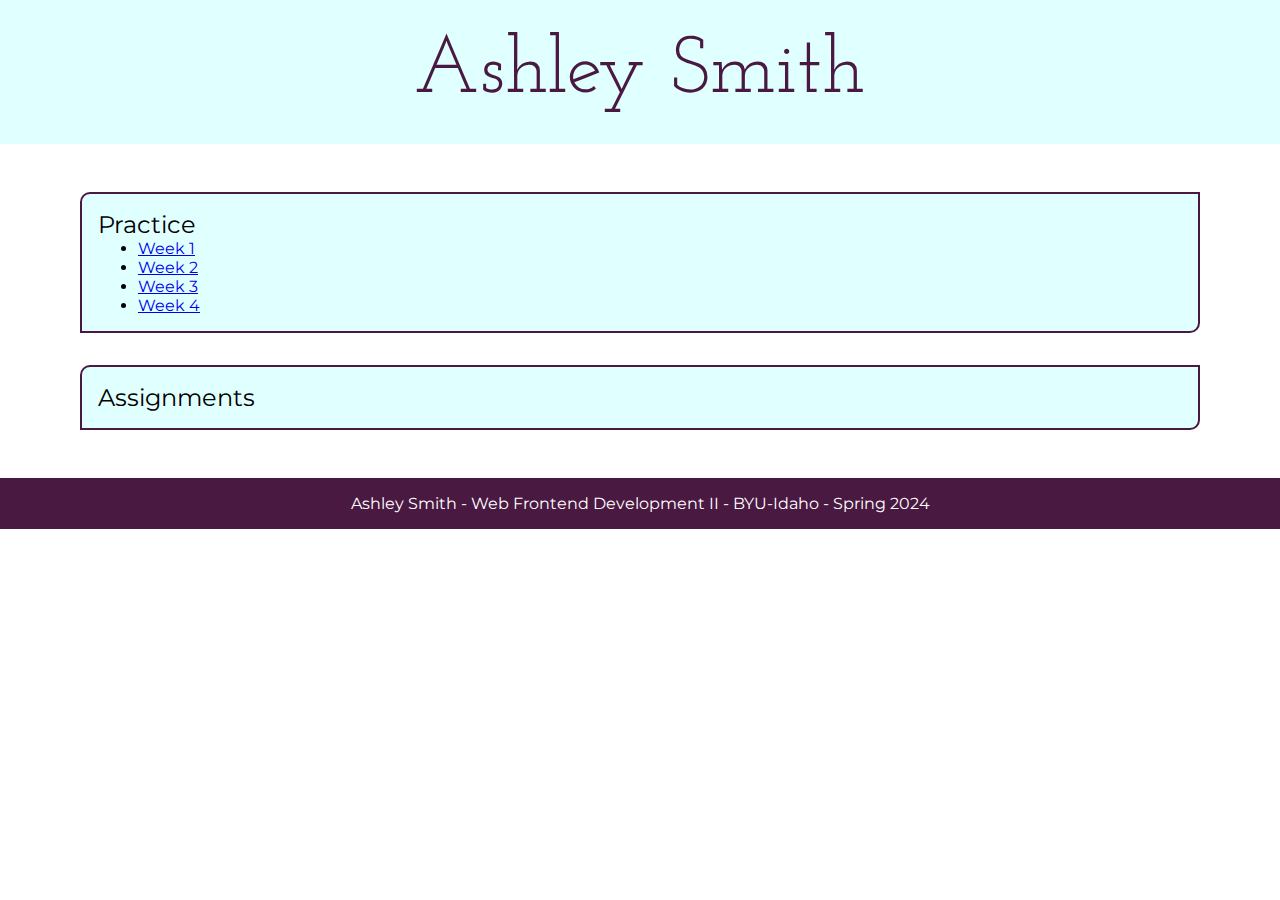
==== index.html @ fb55ca6f "typo fix" ====
<!DOCTYPE html>
<html lang="en">

<head>
    <meta charset="utf-8">
    <meta name="viewport" content="width=device-width, initial-scale=1">
    <title>WDD330 - Web Frontend Development II - BYU-Idaho - Ashley Smith - Spring 2024</title>

    <!-- Google Font -->
    <link rel="preconnect" href="https://fonts.googleapis.com">
    <link rel="preconnect" href="https://fonts.gstatic.com" crossorigin>
    <link href="https://fonts.googleapis.com/css2?family=Josefin+Slab:ital,wght@0,100..700;1,100..700&family=Montserrat:ital,wght@0,100..900;1,100..900&display=swap" rel="stylesheet">

    <!-- Stylesheets -->
    <link rel="stylesheet" href="styles/base.css">
</head>

<body>
    <header>
        <h1>Ashley Smith</h1>
    </header>

    <nav>

    </nav>

    <main>
        <section>
            <h2>Practice</h2>
            <ul>
                <li><a href="week1/index.html">Week 1</a></li>
                <li><a href="week2/index.html">Week 2</a></li>
                <li><a href="week3/index.html">Week 3</a></li>
                <li><a href="week4/index.html">Week 4</a></li>
            </ul>
        </section>

        <section>
            <h2>Assignments</h2>
        </section>
    </main>

    <footer>
        <p>Ashley Smith - Web Frontend Development II - BYU-Idaho - Spring 2024</p>
    </footer>
</body>
</html>
---- styles/base.css ----
* {
    font-family: 'Montserrat';
    font-weight: normal;
    margin: 0;
}

/* HEADER */
header {
    background-color: lightcyan;
    text-align: center;
    padding: 1rem;
}

h1 {
    color: #4A1942;
    font-family: 'Josefin Slab';
    font-size: 5rem;
    padding: 1rem;
}

/* MAIN */
main {
    margin: 3rem;
}

section {
    background-color: lightcyan;
    margin: 2rem;
    padding: 1rem;
    border: 2px solid #4A1942;
    border-radius: 10px 0px;
}

h3 {
    color: #4A1942;
    font-family: 'Josefin Slab';
    font-size: 2rem;
    border-bottom: 1px solid #4A1942;
}

/* FOOTER */
footer {
    background-color: #4A1942;
    color: white;
    text-align: center;
    padding: 1rem;
}
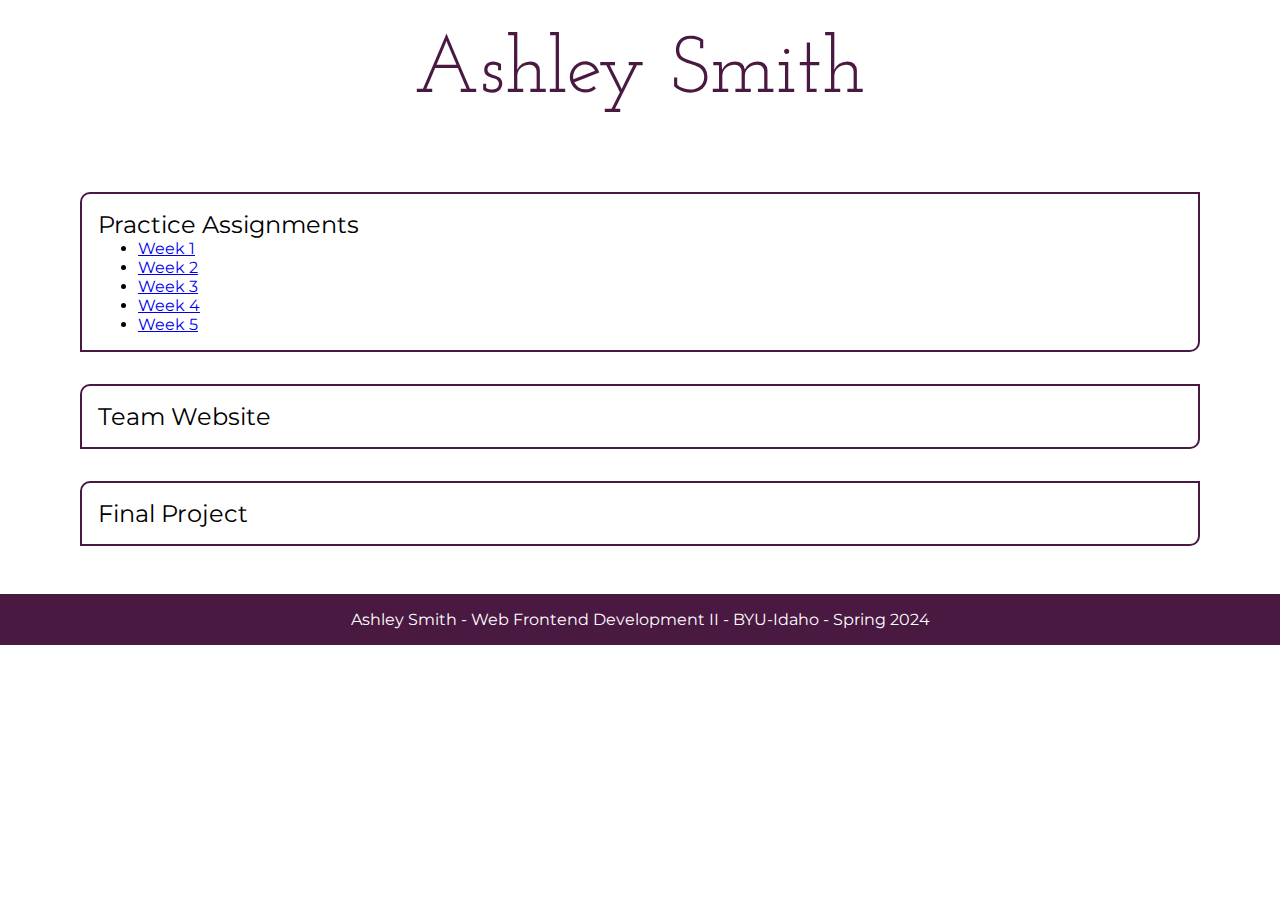
==== commit 4e39b004: "week 5 practice" ====
--- a/index.html
+++ b/index.html
@@ -20,23 +20,24 @@
         <h1>Ashley Smith</h1>
     </header>
 
-    <nav>
-
-    </nav>
-
     <main>
         <section>
-            <h2>Practice</h2>
+            <h2>Practice Assignments</h2>
             <ul>
                 <li><a href="week1/index.html">Week 1</a></li>
                 <li><a href="week2/index.html">Week 2</a></li>
                 <li><a href="week3/index.html">Week 3</a></li>
                 <li><a href="week4/index.html">Week 4</a></li>
+                <li><a href="week5/index.html">Week 5</a></li>
             </ul>
         </section>
 
         <section>
-            <h2>Assignments</h2>
+            <h2>Team Website</h2>
+        </section>
+
+        <section>
+            <h2>Final Project</h2>
         </section>
     </main>
 
--- a/styles/base.css
+++ b/styles/base.css
@@ -6,7 +6,6 @@
 
 /* HEADER */
 header {
-    background-color: lightcyan;
     text-align: center;
     padding: 1rem;
 }
@@ -24,7 +23,6 @@
 }
 
 section {
-    background-color: lightcyan;
     margin: 2rem;
     padding: 1rem;
     border: 2px solid #4A1942;
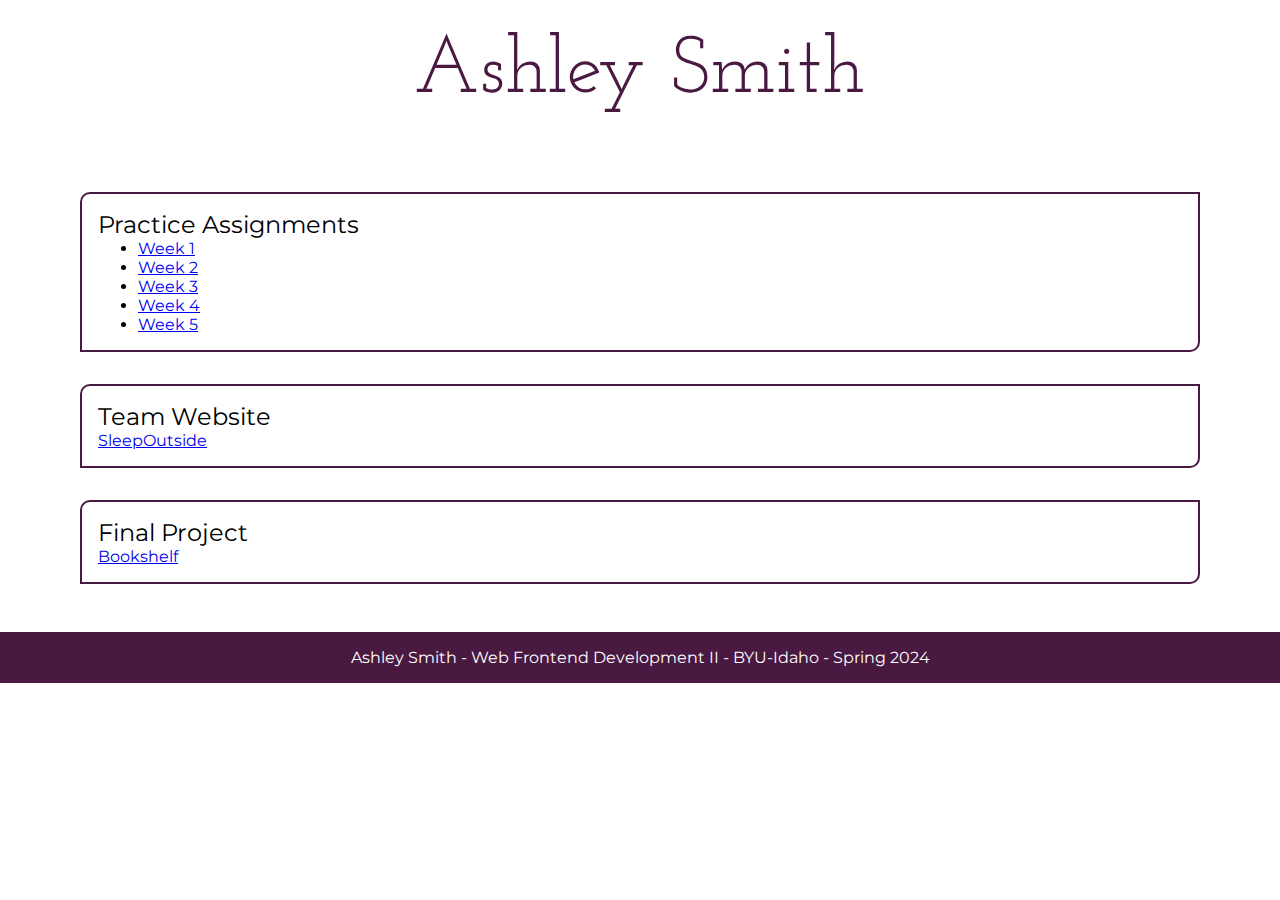
==== commit 1a5cd70e: "portfolio" ====
--- a/index.html
+++ b/index.html
@@ -34,10 +34,12 @@
 
         <section>
             <h2>Team Website</h2>
+            <a href="https://enchanting-pegasus-ed9787.netlify.app/">SleepOutside</a>
         </section>
 
         <section>
             <h2>Final Project</h2>
+            <a href="final/index.html">Bookshelf</a>
         </section>
     </main>
 
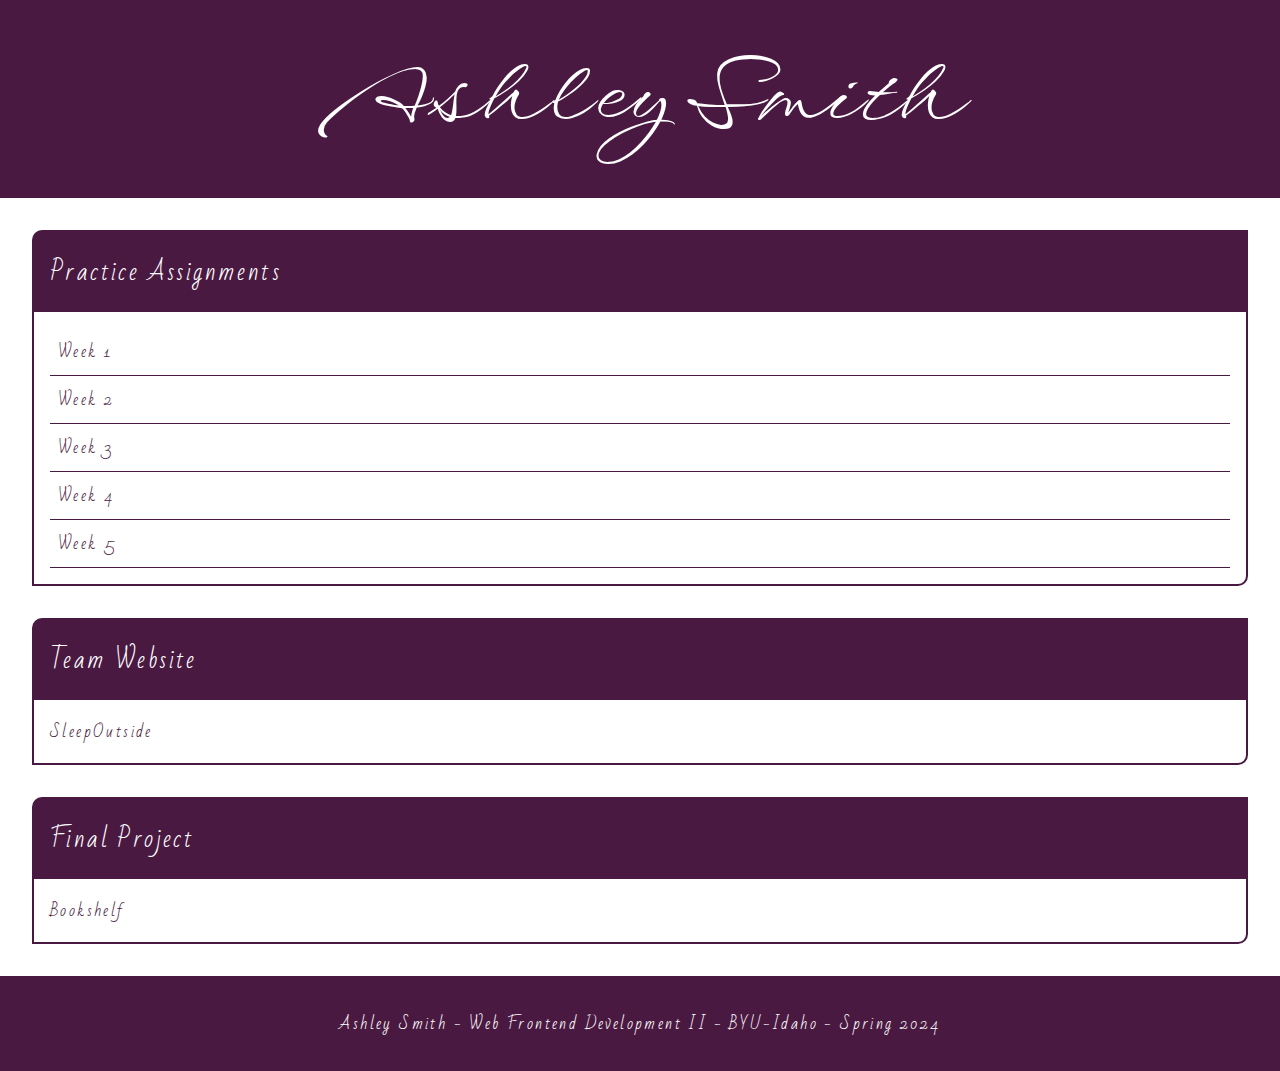
==== commit d0319846: "style changes" ====
--- a/index.html
+++ b/index.html
@@ -8,8 +8,8 @@
 
     <!-- Google Font -->
     <link rel="preconnect" href="https://fonts.googleapis.com">
-    <link rel="preconnect" href="https://fonts.gstatic.com" crossorigin>
-    <link href="https://fonts.googleapis.com/css2?family=Josefin+Slab:ital,wght@0,100..700;1,100..700&family=Montserrat:ital,wght@0,100..900;1,100..900&display=swap" rel="stylesheet">
+<link rel="preconnect" href="https://fonts.gstatic.com" crossorigin>
+<link href="https://fonts.googleapis.com/css2?family=Bad+Script&family=WindSong:wght@400;500&display=swap" rel="stylesheet">
 
     <!-- Stylesheets -->
     <link rel="stylesheet" href="styles/base.css">
@@ -34,12 +34,16 @@
 
         <section>
             <h2>Team Website</h2>
-            <a href="https://enchanting-pegasus-ed9787.netlify.app/">SleepOutside</a>
+            <a href="https://enchanting-pegasus-ed9787.netlify.app/">
+                <p>SleepOutside</p>
+            </a>
         </section>
 
         <section>
             <h2>Final Project</h2>
-            <a href="final/index.html">Bookshelf</a>
+            <a href="Final/index.html">
+                <p>Bookshelf</p>
+            </a>
         </section>
     </main>
 
--- a/styles/base.css
+++ b/styles/base.css
@@ -1,39 +1,57 @@
 * {
-    font-family: 'Montserrat';
+    font-family: 'Bad Script';
     font-weight: normal;
+    letter-spacing: .15rem;
     margin: 0;
+    padding: 0;
 }
 
 /* HEADER */
 header {
+    background-color: #4A1942;
+    color: white;
     text-align: center;
     padding: 1rem;
 }
 
 h1 {
-    color: #4A1942;
-    font-family: 'Josefin Slab';
-    font-size: 5rem;
+    font-family: 'WindSong';
+    font-size: 6rem;
     padding: 1rem;
 }
 
 /* MAIN */
-main {
-    margin: 3rem;
-}
-
 section {
     margin: 2rem;
-    padding: 1rem;
     border: 2px solid #4A1942;
     border-radius: 10px 0px;
 }
 
-h3 {
+h2 {
+    background-color: #4A1942;
+    color: white;
+    font-size: 1.5rem;
+    padding: 1rem;
+    border-radius: 5px 0px 0px 0px;
+}
+
+a {
     color: #4A1942;
-    font-family: 'Josefin Slab';
-    font-size: 2rem;
+    text-decoration: none;
+}
+
+ul {
+    padding: 1rem;
+    list-style: none;
+}
+
+li {
+    padding: .5rem;
     border-bottom: 1px solid #4A1942;
+}
+
+p {
+    padding: 1rem;
 }
 
 /* FOOTER */
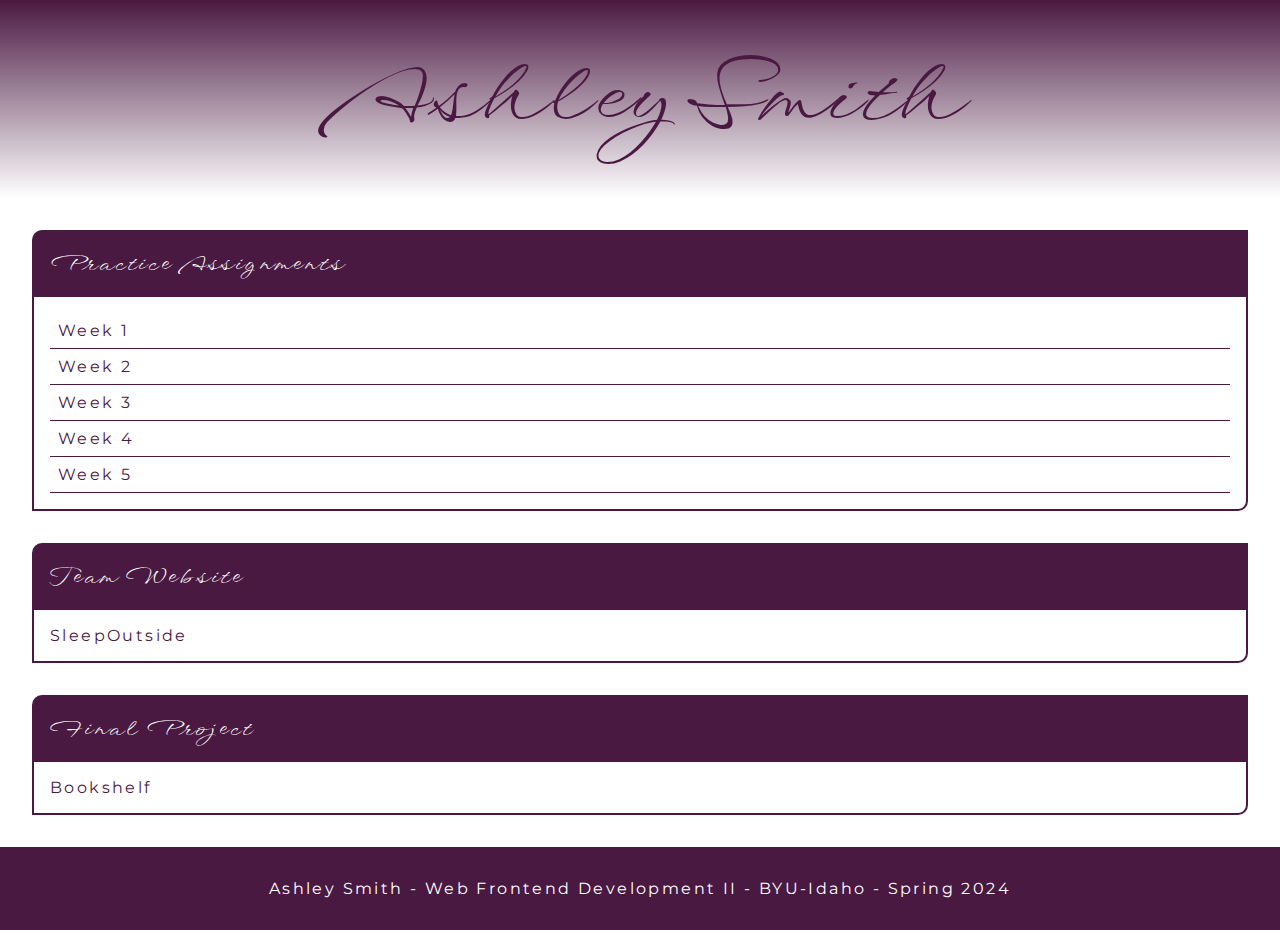
==== commit 289e3823: "style changes" ====
--- a/index.html
+++ b/index.html
@@ -8,8 +8,8 @@
 
     <!-- Google Font -->
     <link rel="preconnect" href="https://fonts.googleapis.com">
-<link rel="preconnect" href="https://fonts.gstatic.com" crossorigin>
-<link href="https://fonts.googleapis.com/css2?family=Bad+Script&family=WindSong:wght@400;500&display=swap" rel="stylesheet">
+    <link rel="preconnect" href="https://fonts.gstatic.com" crossorigin>
+    <link href="https://fonts.googleapis.com/css2?family=Montserrat:ital,wght@0,100..900;1,100..900&family=WindSong:wght@400;500&display=swap" rel="stylesheet">
 
     <!-- Stylesheets -->
     <link rel="stylesheet" href="styles/base.css">
--- a/styles/base.css
+++ b/styles/base.css
@@ -1,5 +1,5 @@
 * {
-    font-family: 'Bad Script';
+    font-family: 'Montserrat';
     font-weight: normal;
     letter-spacing: .15rem;
     margin: 0;
@@ -8,8 +8,9 @@
 
 /* HEADER */
 header {
+    background-image: linear-gradient(#4A1942, white);
     background-color: #4A1942;
-    color: white;
+    color: #4A1942;
     text-align: center;
     padding: 1rem;
 }
@@ -30,6 +31,7 @@
 h2 {
     background-color: #4A1942;
     color: white;
+    font-family: 'WindSong';
     font-size: 1.5rem;
     padding: 1rem;
     border-radius: 5px 0px 0px 0px;
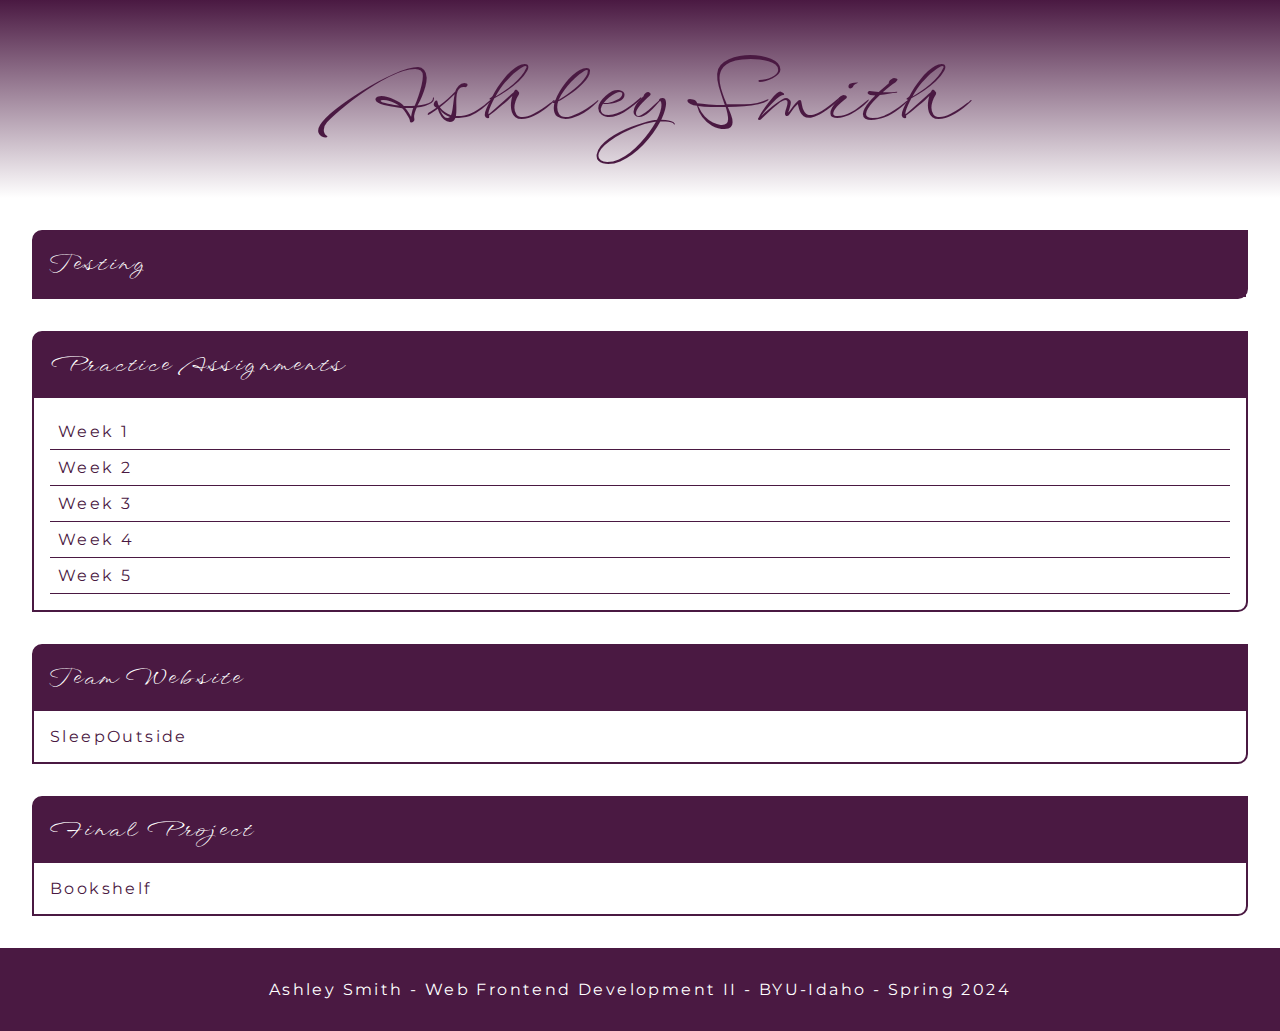
==== commit ab41a5be: "testing" ====
--- a/index.html
+++ b/index.html
@@ -21,6 +21,9 @@
     </header>
 
     <main>
+        <section>
+            <h2>Testing</h2>
+        </section>
         <section>
             <h2>Practice Assignments</h2>
             <ul>
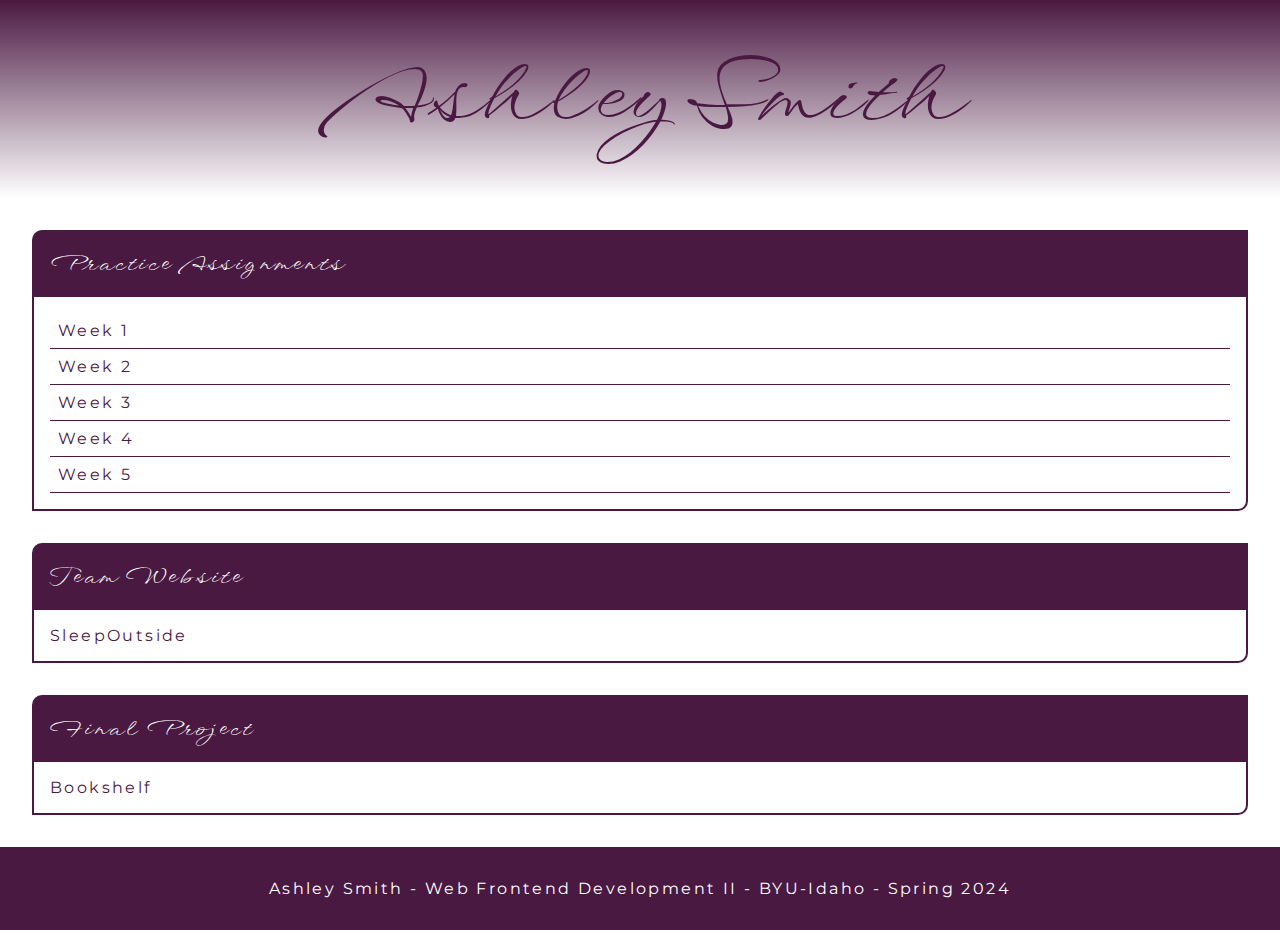
==== commit 678c25db: "testing undo" ====
--- a/index.html
+++ b/index.html
@@ -21,9 +21,6 @@
     </header>
 
     <main>
-        <section>
-            <h2>Testing</h2>
-        </section>
         <section>
             <h2>Practice Assignments</h2>
             <ul>
